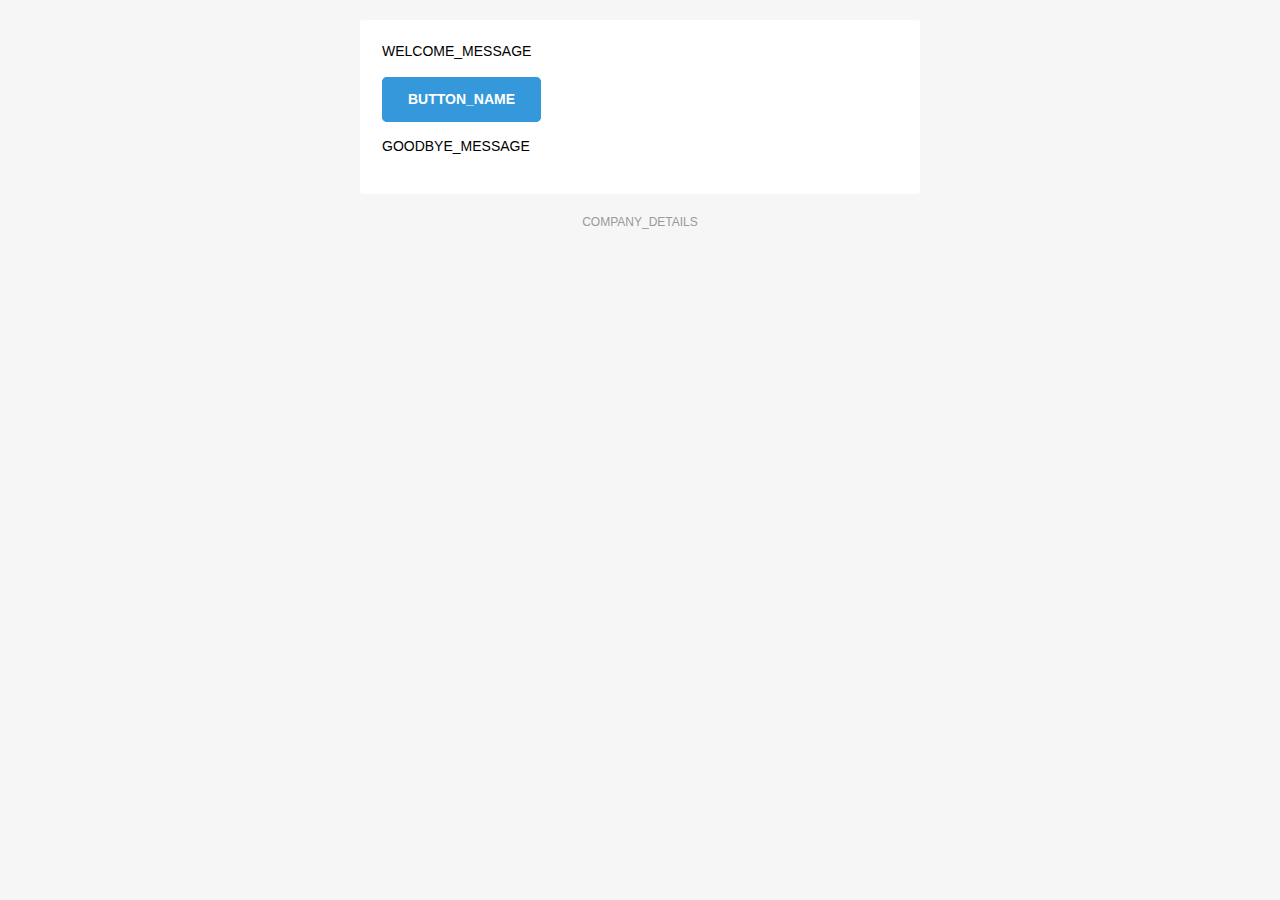
==== src/main/resources/templates/mail/created-trello-card-mail.html @ 3edd04a9 "32.2 Mail" ====
<!doctype html>
<html xmlns="http://www.w3.org/1999/xhtml" xmlns:th="http://www.thymeleaf.org">
<head>
  <meta name="viewport" content="width=device-width">
  <meta http-equiv="Content-Type" content="text/html; charset=UTF-8">
  <title>Trello Card</title>
  <style>

    @media only screen and (max-width: 620px) {
      table[class=body] h1 {
        font-size: 28px !important;
        margin-bottom: 10px !important;
      }
      table[class=body] p,
      table[class=body] ul,
      table[class=body] ol,
      table[class=body] td,
      table[class=body] span,
      table[class=body] a {
        font-size: 16px !important;
      }
      table[class=body] .wrapper,
      table[class=body] .article {
        padding: 10px !important;
      }
      table[class=body] .content {
        padding: 0 !important;
      }
      table[class=body] .container {
        padding: 0 !important;
        width: 100% !important;
      }
      table[class=body] .main {
        border-left-width: 0 !important;
        border-radius: 0 !important;
        border-right-width: 0 !important;
      }
      table[class=body] .btn table {
        width: 100% !important;
      }
      table[class=body] .btn a {
        width: 100% !important;
      }
      table[class=body] .img-responsive {
        height: auto !important;
        max-width: 100% !important;
        width: auto !important;
      }
    }

    @media all {
      .ExternalClass {
        width: 100%;
      }
      .ExternalClass,
      .ExternalClass p,
      .ExternalClass span,
      .ExternalClass font,
      .ExternalClass td,
      .ExternalClass div {
        line-height: 100%;
      }
      .apple-link a {
        color: inherit !important;
        font-family: inherit !important;
        font-size: inherit !important;
        font-weight: inherit !important;
        line-height: inherit !important;
        text-decoration: none !important;
      }
      .btn-primary table td:hover {
        background-color: #34495e !important;
      }
      .btn-primary a:hover {
        background-color: #34495e !important;
        border-color: #34495e !important;
      }
    }
  </style>
</head>
<body class="" style="background-color: #f6f6f6; font-family: sans-serif; -webkit-font-smoothing: antialiased; font-size: 14px; line-height: 1.4; margin: 0; padding: 0; -ms-text-size-adjust: 100%; -webkit-text-size-adjust: 100%;">
<table border="0" cellpadding="0" cellspacing="0" class="body" style="border-collapse: separate; mso-table-lspace: 0pt; mso-table-rspace: 0pt; width: 100%; background-color: #f6f6f6;">
  <tr>
    <td style="font-family: sans-serif; font-size: 14px; vertical-align: top;"> </td>
    <td class="container" style="font-family: sans-serif; font-size: 14px; vertical-align: top; display: block; Margin: 0 auto; max-width: 580px; padding: 10px; width: 580px;">
      <div class="content" style="box-sizing: border-box; display: block; Margin: 0 auto; max-width: 580px; padding: 10px;">

        <!-- START CENTERED WHITE CONTAINER -->
        <span class="preheader" style="color: transparent; display: none; height: 0; max-height: 0; max-width: 0; opacity: 0; overflow: hidden; mso-hide: all; visibility: hidden; width: 0;">PREVIEW_MESSAGE</span>
        <table class="main" style="border-collapse: separate; mso-table-lspace: 0pt; mso-table-rspace: 0pt; width: 100%; background: #ffffff; border-radius: 3px;">

          <!-- START MAIN CONTENT AREA -->
          <tr>
            <td class="wrapper" style="font-family: sans-serif; font-size: 14px; vertical-align: top; box-sizing: border-box; padding: 20px;">
              <table border="0" cellpadding="0" cellspacing="0" style="border-collapse: separate; mso-table-lspace: 0pt; mso-table-rspace: 0pt; width: 100%;">
                <tr>
                  <td style="font-family: sans-serif; font-size: 14px; vertical-align: top;">
                    <p style="font-family: sans-serif; font-size: 14px; font-weight: normal; margin: 0; Margin-bottom: 15px;">WELCOME_MESSAGE</p>
                    <p style="font-family: sans-serif; font-size: 14px; font-weight: normal; margin: 0; Margin-bottom: 15px;"th:text="${message}"></p>
                    <table border="0" cellpadding="0" cellspacing="0" class="btn btn-primary" style="border-collapse: separate; mso-table-lspace: 0pt; mso-table-rspace: 0pt; width: 100%; box-sizing: border-box;">
                      <tbody>
                      <tr>
                        <td align="left" style="font-family: sans-serif; font-size: 14px; vertical-align: top; padding-bottom: 15px;">
                          <table border="0" cellpadding="0" cellspacing="0" style="border-collapse: separate; mso-table-lspace: 0pt; mso-table-rspace: 0pt; width: auto;">
                            <tbody>
                            <tr>
                              <td style="font-family: sans-serif; font-size: 14px; vertical-align: top; background-color: #3498db; border-radius: 5px; text-align: center;"> <a href="http://google.com" target="_blank" style="display: inline-block; color: #ffffff; background-color: #3498db; border: solid 1px #3498db; border-radius: 5px; box-sizing: border-box; cursor: pointer; text-decoration: none; font-size: 14px; font-weight: bold; margin: 0; padding: 12px 25px; text-transform: capitalize; border-color: #3498db;">BUTTON_NAME</a> </td>
                            </tr>
                            </tbody>
                          </table>
                        </td>
                      </tr>
                      </tbody>
                    </table>
                    <p style="font-family: sans-serif; font-size: 14px; font-weight: normal; margin: 0; Margin-bottom: 15px;">GOODBYE_MESSAGE</p>
                  </td>
                </tr>
              </table>
            </td>
          </tr>

          <!-- END MAIN CONTENT AREA -->
        </table>

        <!-- START FOOTER -->
        <div class="footer" style="clear: both; Margin-top: 10px; text-align: center; width: 100%;">
          <table border="0" cellpadding="0" cellspacing="0" style="border-collapse: separate; mso-table-lspace: 0pt; mso-table-rspace: 0pt; width: 100%;">
            <tr>
              <td class="content-block" style="font-family: sans-serif; vertical-align: top; padding-bottom: 10px; padding-top: 10px; font-size: 12px; color: #999999; text-align: center;">
                <span class="apple-link" style="color: #999999; font-size: 12px; text-align: center;">COMPANY_DETAILS</span>
              </td>
            </tr>
          </table>
        </div>
        <!-- END FOOTER -->

        <!-- END CENTERED WHITE CONTAINER -->
      </div>
    </td>
    <td style="font-family: sans-serif; font-size: 14px; vertical-align: top;"> </td>
  </tr>
</table>
</body>
</html>
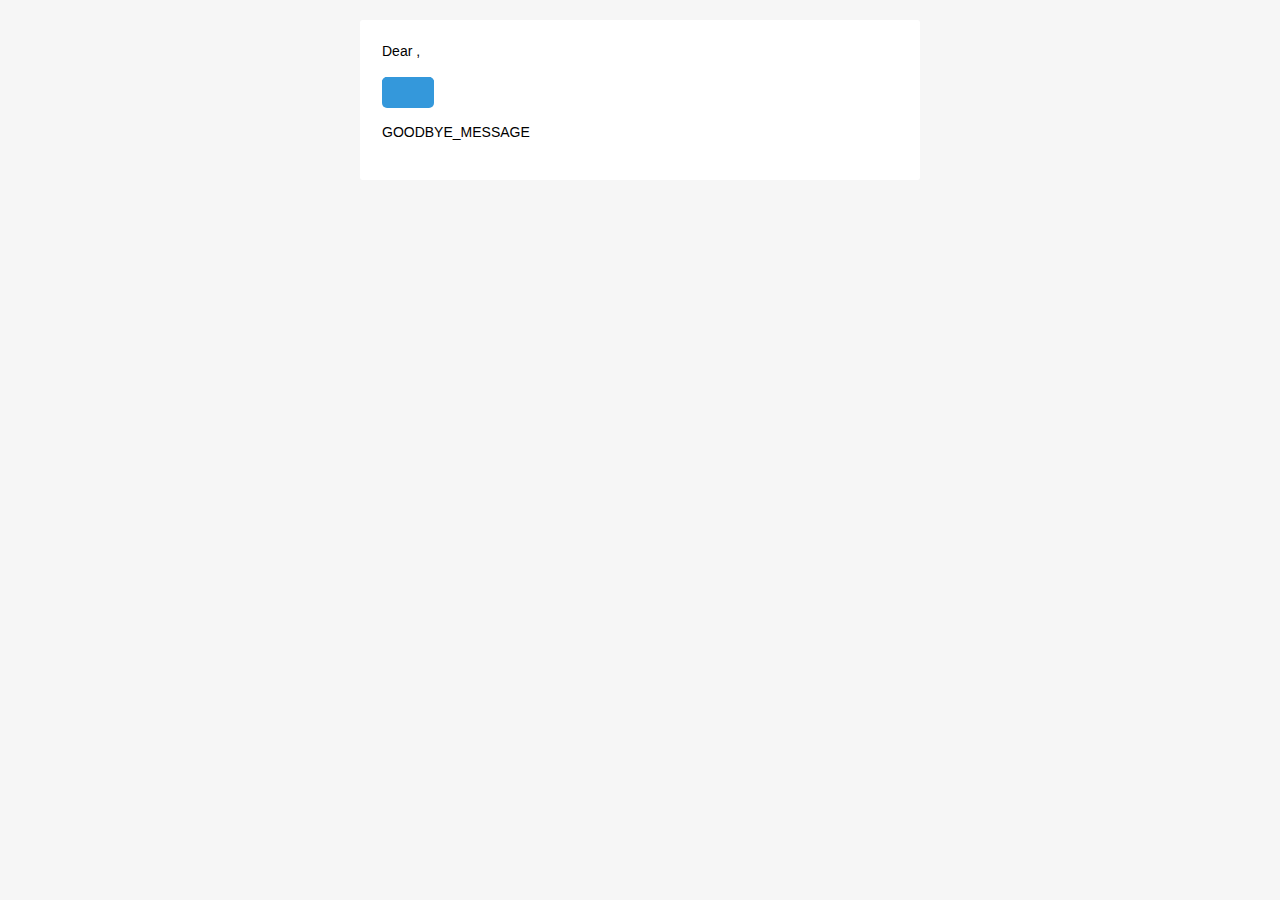
==== commit a4f3c257: "Task 32.2 Send email" ====
--- a/src/main/resources/templates/mail/created-trello-card-mail.html
+++ b/src/main/resources/templates/mail/created-trello-card-mail.html
@@ -95,7 +95,7 @@
               <table border="0" cellpadding="0" cellspacing="0" style="border-collapse: separate; mso-table-lspace: 0pt; mso-table-rspace: 0pt; width: 100%;">
                 <tr>
                   <td style="font-family: sans-serif; font-size: 14px; vertical-align: top;">
-                    <p style="font-family: sans-serif; font-size: 14px; font-weight: normal; margin: 0; Margin-bottom: 15px;">WELCOME_MESSAGE</p>
+                    <p style="font-family: sans-serif; font-size: 14px; font-weight: normal; margin: 0; Margin-bottom: 15px;">Dear <span th:text="${admin_name}"></span>,</p>
                     <p style="font-family: sans-serif; font-size: 14px; font-weight: normal; margin: 0; Margin-bottom: 15px;"th:text="${message}"></p>
                     <table border="0" cellpadding="0" cellspacing="0" class="btn btn-primary" style="border-collapse: separate; mso-table-lspace: 0pt; mso-table-rspace: 0pt; width: 100%; box-sizing: border-box;">
                       <tbody>
@@ -104,7 +104,7 @@
                           <table border="0" cellpadding="0" cellspacing="0" style="border-collapse: separate; mso-table-lspace: 0pt; mso-table-rspace: 0pt; width: auto;">
                             <tbody>
                             <tr>
-                              <td style="font-family: sans-serif; font-size: 14px; vertical-align: top; background-color: #3498db; border-radius: 5px; text-align: center;"> <a href="http://google.com" target="_blank" style="display: inline-block; color: #ffffff; background-color: #3498db; border: solid 1px #3498db; border-radius: 5px; box-sizing: border-box; cursor: pointer; text-decoration: none; font-size: 14px; font-weight: bold; margin: 0; padding: 12px 25px; text-transform: capitalize; border-color: #3498db;">BUTTON_NAME</a> </td>
+                              <td style="font-family: sans-serif; font-size: 14px; vertical-align: top; background-color: #3498db; border-radius: 5px; text-align: center;"> <a th:href="${tasks_url}" th:text="${button}" target="_blank" style="display: inline-block; color: #ffffff; background-color: #3498db; border: solid 1px #3498db; border-radius: 5px; box-sizing: border-box; cursor: pointer; text-decoration: none; font-size: 14px; font-weight: bold; margin: 0; padding: 12px 25px; text-transform: capitalize; border-color: #3498db;"></a> </td>
                             </tr>
                             </tbody>
                           </table>
@@ -127,7 +127,7 @@
           <table border="0" cellpadding="0" cellspacing="0" style="border-collapse: separate; mso-table-lspace: 0pt; mso-table-rspace: 0pt; width: 100%;">
             <tr>
               <td class="content-block" style="font-family: sans-serif; vertical-align: top; padding-bottom: 10px; padding-top: 10px; font-size: 12px; color: #999999; text-align: center;">
-                <span class="apple-link" style="color: #999999; font-size: 12px; text-align: center;">COMPANY_DETAILS</span>
+                <span class="apple-link" style="color: #999999; font-size: 12px; text-align: center;"><span th:text="${company_details}"></span></span>
               </td>
             </tr>
           </table>
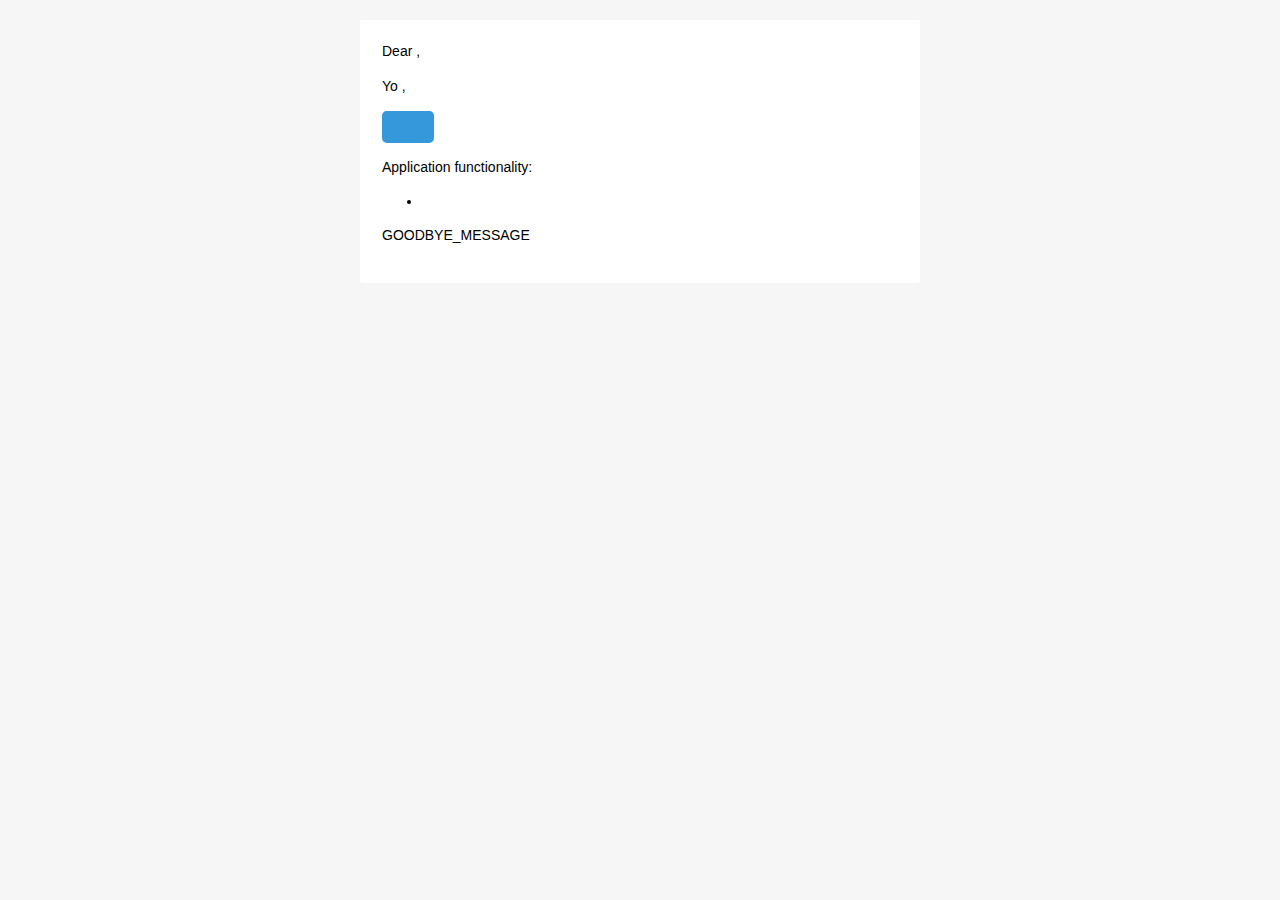
==== commit 0e173fe3: "32.3" ====
--- a/src/main/resources/templates/mail/created-trello-card-mail.html
+++ b/src/main/resources/templates/mail/created-trello-card-mail.html
@@ -95,16 +95,17 @@
               <table border="0" cellpadding="0" cellspacing="0" style="border-collapse: separate; mso-table-lspace: 0pt; mso-table-rspace: 0pt; width: 100%;">
                 <tr>
                   <td style="font-family: sans-serif; font-size: 14px; vertical-align: top;">
-                    <p style="font-family: sans-serif; font-size: 14px; font-weight: normal; margin: 0; Margin-bottom: 15px;">Dear <span th:text="${admin_name}"></span>,</p>
+                    <p th:unless="${is_friend}" style="font-family: sans-serif; font-size: 14px; font-weight: normal; margin: 0; Margin-bottom: 15px;">Dear <span th:text="${admin_config.getAdminName()}"></span>,</p>
+                    <p th:if="${is_friend}" style="font-family: sans-serif; font-size: 14px; font-weight: normal; margin: 0; Margin-bottom: 15px;">Yo <span th:text="${admin_config.getAdminName()}"></span>,</p>
                     <p style="font-family: sans-serif; font-size: 14px; font-weight: normal; margin: 0; Margin-bottom: 15px;"th:text="${message}"></p>
                     <table border="0" cellpadding="0" cellspacing="0" class="btn btn-primary" style="border-collapse: separate; mso-table-lspace: 0pt; mso-table-rspace: 0pt; width: 100%; box-sizing: border-box;">
                       <tbody>
                       <tr>
                         <td align="left" style="font-family: sans-serif; font-size: 14px; vertical-align: top; padding-bottom: 15px;">
-                          <table border="0" cellpadding="0" cellspacing="0" style="border-collapse: separate; mso-table-lspace: 0pt; mso-table-rspace: 0pt; width: auto;">
+                          <table th:if="${show_button}" border="0" cellpadding="0" cellspacing="0" style="border-collapse: separate; mso-table-lspace: 0pt; mso-table-rspace: 0pt; width: auto;">
                             <tbody>
                             <tr>
-                              <td style="font-family: sans-serif; font-size: 14px; vertical-align: top; background-color: #3498db; border-radius: 5px; text-align: center;"> <a th:href="${tasks_url}" th:text="${button}" target="_blank" style="display: inline-block; color: #ffffff; background-color: #3498db; border: solid 1px #3498db; border-radius: 5px; box-sizing: border-box; cursor: pointer; text-decoration: none; font-size: 14px; font-weight: bold; margin: 0; padding: 12px 25px; text-transform: capitalize; border-color: #3498db;"></a> </td>
+                              <td style="font-family: sans-serif; font-size: 14px; vertical-align: top; background-color: #3498db; border-radius: 5px; text-align: center;"> <a th:href="${task_url}" th:text="${button}" target="_blank" style="display: inline-block; color: #ffffff; background-color: #3498db; border: solid 1px #3498db; border-radius: 5px; box-sizing: border-box; cursor: pointer; text-decoration: none; font-size: 14px; font-weight: bold; margin: 0; padding: 12px 25px; text-transform: capitalize; border-color: #3498db;"></a> </td>
                             </tr>
                             </tbody>
                           </table>
@@ -112,6 +113,12 @@
                       </tr>
                       </tbody>
                     </table>
+                    <p style="font-family: sans-serif; font-size: 14px; font-weight: normal; margin: 0; Margin-bottom: 15px;">
+                      Application functionality:
+                    </p>
+                    <ul th:each="function : ${application_functionality}">
+                      <li th:text="${function}"></li>
+                    </ul>
                     <p style="font-family: sans-serif; font-size: 14px; font-weight: normal; margin: 0; Margin-bottom: 15px;">GOODBYE_MESSAGE</p>
                   </td>
                 </tr>
@@ -127,7 +134,15 @@
           <table border="0" cellpadding="0" cellspacing="0" style="border-collapse: separate; mso-table-lspace: 0pt; mso-table-rspace: 0pt; width: 100%;">
             <tr>
               <td class="content-block" style="font-family: sans-serif; vertical-align: top; padding-bottom: 10px; padding-top: 10px; font-size: 12px; color: #999999; text-align: center;">
-                <span class="apple-link" style="color: #999999; font-size: 12px; text-align: center;"><span th:text="${company_details}"></span></span>
+                <span class="apple-link" style="color: #999999; font-size: 12px; text-align: center;">
+                  <span th:text="${company_name}"></span>
+                  <br>
+                  <span th:text="${company_goal}"></span>
+                  <br>
+                  <span th:text="${company_email}"></span>
+                  <br>
+                  <span th:text="${company_phone}"></span>
+                </span>
               </td>
             </tr>
           </table>
